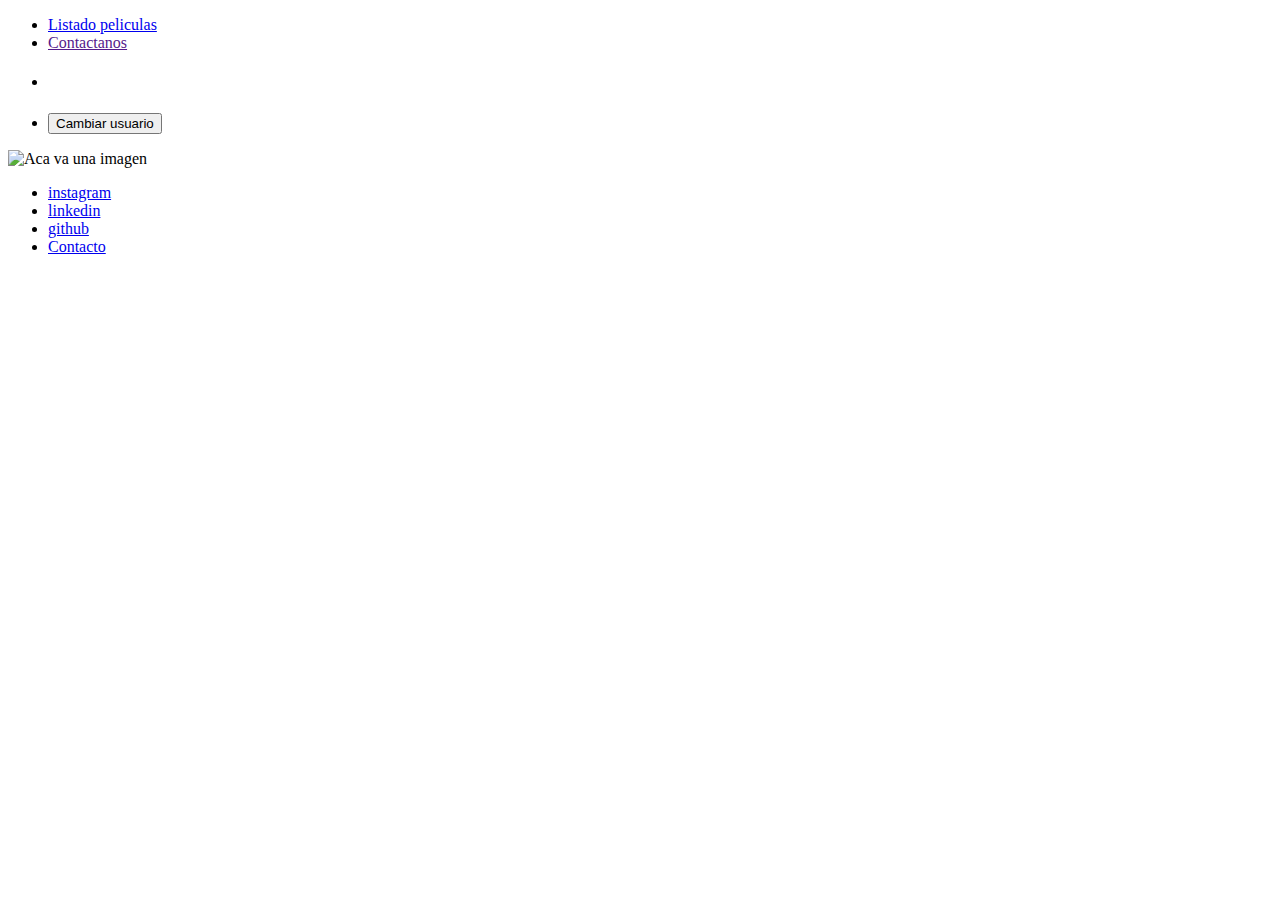
==== searchflix/src/main/webapp/index.html @ 85eb158f "Add files via upload" ====
<!DOCTYPE html>
<html>
<head>
<meta charset="ISO-8859-1">
  <meta http-equiv="X-UA-Compatible" content="IE=edge">
  <meta name="viewport" content="width=device-width, initial-scale=1.0">
  <meta name="description" content="En este pagina se puede encontrar tu pelicula favorita">
  <meta name="keywords" content="Peliculas, Directores, Plataformas">
  <meta name="robots" content="index"/>
  <link rel="icon" href="./imagenes/logo.png">
  <title>SEARCHFLIX</title>
</head>
<body class="fondos">
<!--CABECERA-->
<!--CABECERA DESKTOP-->
<header>
  <section id="cabecera">
    <div class="containerfluid">
      <nav class="">
        <ul class="nav">
          <li class="nav-item"><a class="nav-link" href="../html/listadopeliculas.html">Listado peliculas</a></li>
          <li class="nav-item"><a class="nav-link" href="">Contactanos</a></li>
          <li><h1></h1></li>
          <li>
              <form>
                <div class="remember">
                    <label for="entername" type="hidden"></label>
                    <input id="entername" type="hidden" required /> 
                    <label for="email" type="hidden"></label>
                    <input  name="email" type="hidden" id="email" /> 
                    <input id="submitname" type="hidden" value="Ingresar" />
                </div>
                <div class="forget">
                    <label for="forgetname"></label>
                    <input id="forgetname" type="reset" value="Cambiar usuario" />
                </div>
              </form>
          </li>
        </ul>
      </nav>
    </div>
  </section>
</header>
<main id="fondoindex">
      <img src="" alt="Aca va una imagen" id="bannerIndex">
</main>
<!--FIN CABECERA-->
<!-- FOOTER -->
<footer class="footerindex">
  <div>
    <ul>
      <li><a href="https://www.instagram.com/">instagram</a></li>
      <li><a href="https://www.linkedin.com/">linkedin</a></li>    
      <li><a href="https://github.com/">github</a></li>
      <li class="nav-item"><a class="nav-link" href="./contactanos.html">Contacto</a></li>    
    </ul>
  </div>
</footer>
<!-- FIN FOOTER -->
</body>
</html>
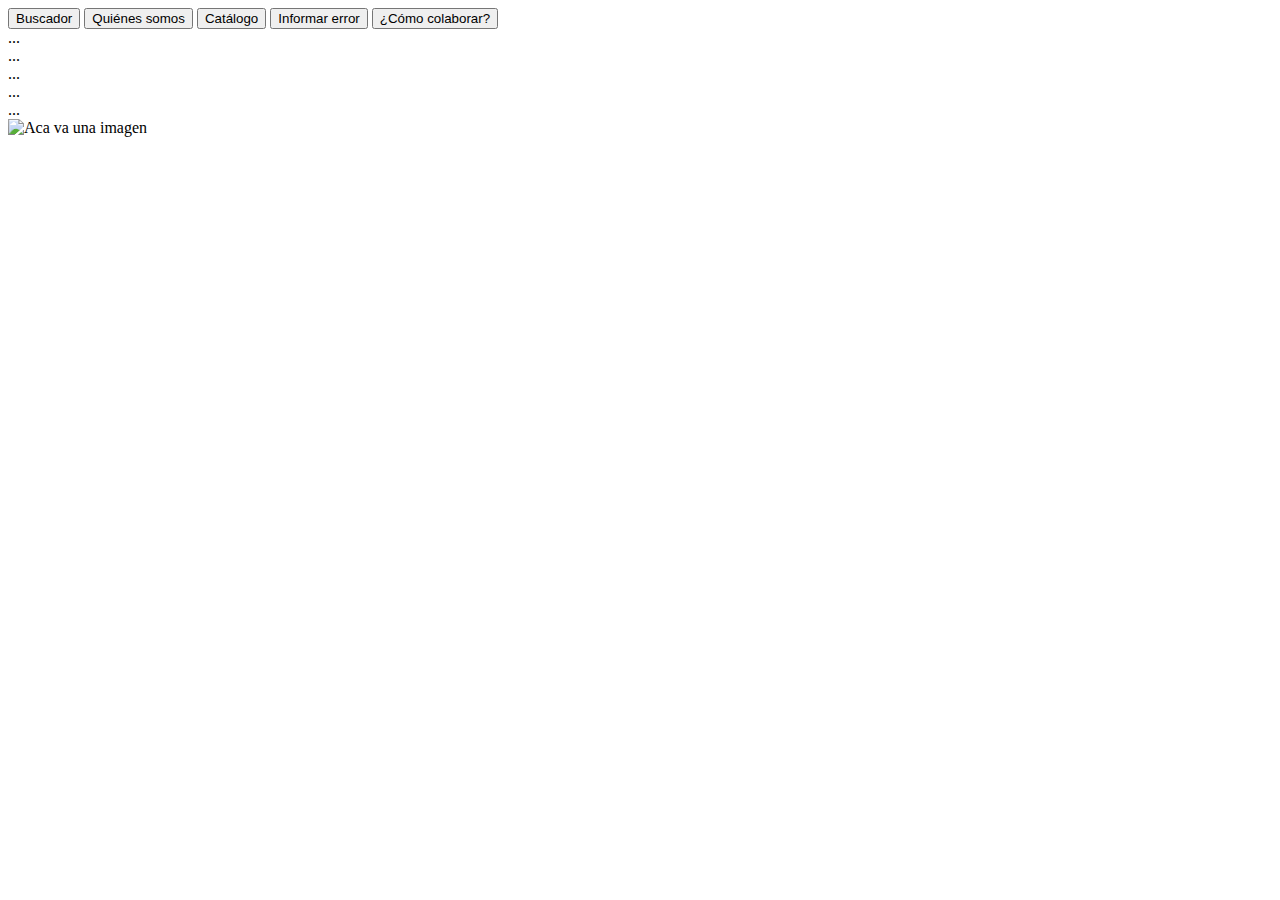
==== commit 12cb09c8: "Update index.html" ====
--- a/searchflix/src/main/webapp/index.html
+++ b/searchflix/src/main/webapp/index.html
@@ -1,21 +1,42 @@
 <!DOCTYPE html>
-<html>
+<html lang="en">
+
 <head>
-<meta charset="ISO-8859-1">
+  <meta charset="UTF-8">
   <meta http-equiv="X-UA-Compatible" content="IE=edge">
-  <meta name="viewport" content="width=device-width, initial-scale=1.0">
-  <meta name="description" content="En este pagina se puede encontrar tu pelicula favorita">
+  <meta name="viewport" content="width=device-width, initial-scale=1.0" , shrink-to-fit="no">
+  <meta name="description" content="Proyecto final Codo a Codo">
   <meta name="keywords" content="Peliculas, Directores, Plataformas">
   <meta name="robots" content="index"/>
-  <link rel="icon" href="./imagenes/logo.png">
   <title>SEARCHFLIX</title>
+  <link rel="icon" href="./resources/images/Logotipo.ico" type="image/x-icon">
+  <link href="https://cdn.jsdelivr.net/npm/bootstrap@5.3.0-alpha3/dist/css/bootstrap.min.css" rel="stylesheet"
+    integrity="sha384-KK94CHFLLe+nY2dmCWGMq91rCGa5gtU4mk92HdvYe+M/SXH301p5ILy+dN9+nJOZ" crossorigin="anonymous">
+  <link rel="stylesheet" href="./resources/css/style.css">
 </head>
+<body>
 <body class="fondos">
 <!--CABECERA-->
 <!--CABECERA DESKTOP-->
 <header>
   <section id="cabecera">
-    <div class="containerfluid">
+    <nav>
+      <div class="nav nav-tabs" id="nav-tab" role="tablist">
+        <button class="nav-link active" id="nav-home-tab" data-bs-toggle="tab" data-bs-target="#nav-home" type="button" role="tab" aria-controls="nav-home" aria-selected="true">Buscador</button>
+        <button class="nav-link" id="nav-profile-tab" data-bs-toggle="tab" data-bs-target="#nav-profile" type="button" role="tab" aria-controls="nav-profile" aria-selected="false">Quiénes somos</button>
+        <button class="nav-link" id="nav-contact-tab" data-bs-toggle="tab" data-bs-target="#nav-contact" type="button" role="tab" aria-controls="nav-contact" aria-selected="false">Catálogo</button>
+        <button class="nav-link" id="nav-disabled-tab" data-bs-toggle="tab" data-bs-target="#nav-disabled" type="button" role="tab" aria-controls="nav-disabled" aria-selected="false">Informar error</button>
+        <button class="nav-link" id="nav-disabled-tab" data-bs-toggle="tab" data-bs-target="#nav-disabled" type="button" role="tab" aria-controls="nav-disabled" aria-selected="false">¿Cómo colaborar?</button>
+      </div>
+    </nav>
+    <div class="tab-content" id="nav-tabContent">
+      <div class="tab-pane fade show active" id="nav-home" role="tabpanel" aria-labelledby="nav-home-tab" tabindex="0">...</div>
+      <div class="tab-pane fade" id="nav-profile" role="tabpanel" aria-labelledby="nav-profile-tab" tabindex="0">...</div>
+      <div class="tab-pane fade" id="nav-contact" role="tabpanel" aria-labelledby="nav-contact-tab" tabindex="0">...</div>
+      <div class="tab-pane fade" id="nav-disabled" role="tabpanel" aria-labelledby="nav-disabled-tab" tabindex="0">...</div>
+      <div class="tab-pane fade" id="nav-disabled" role="tabpanel" aria-labelledby="nav-disabled-tab" tabindex="0">...</div>
+    </div>
+    <!-- <div class="containerfluid">
       <nav class="">
         <ul class="nav">
           <li class="nav-item"><a class="nav-link" href="../html/listadopeliculas.html">Listado peliculas</a></li>
@@ -38,7 +59,7 @@
           </li>
         </ul>
       </nav>
-    </div>
+    </div> -->
   </section>
 </header>
 <main id="fondoindex">
@@ -47,15 +68,21 @@
 <!--FIN CABECERA-->
 <!-- FOOTER -->
 <footer class="footerindex">
-  <div>
+
+  <!-- Footer -->
+<!-- End of .container -->
+  <!-- <div>
     <ul>
       <li><a href="https://www.instagram.com/">instagram</a></li>
       <li><a href="https://www.linkedin.com/">linkedin</a></li>    
       <li><a href="https://github.com/">github</a></li>
       <li class="nav-item"><a class="nav-link" href="./contactanos.html">Contacto</a></li>    
     </ul>
-  </div>
+  </div> -->
 </footer>
 <!-- FIN FOOTER -->
+    <script src="https://cdn.jsdelivr.net/npm/bootstrap@5.3.0-alpha3/dist/js/bootstrap.bundle.min.js"
+    integrity="sha384-ENjdO4Dr2bkBIFxQpeoTz1HIcje39Wm4jDKdf19U8gI4ddQ3GYNS7NTKfAdVQSZe"
+    crossorigin="anonymous"></script>  
 </body>
 </html>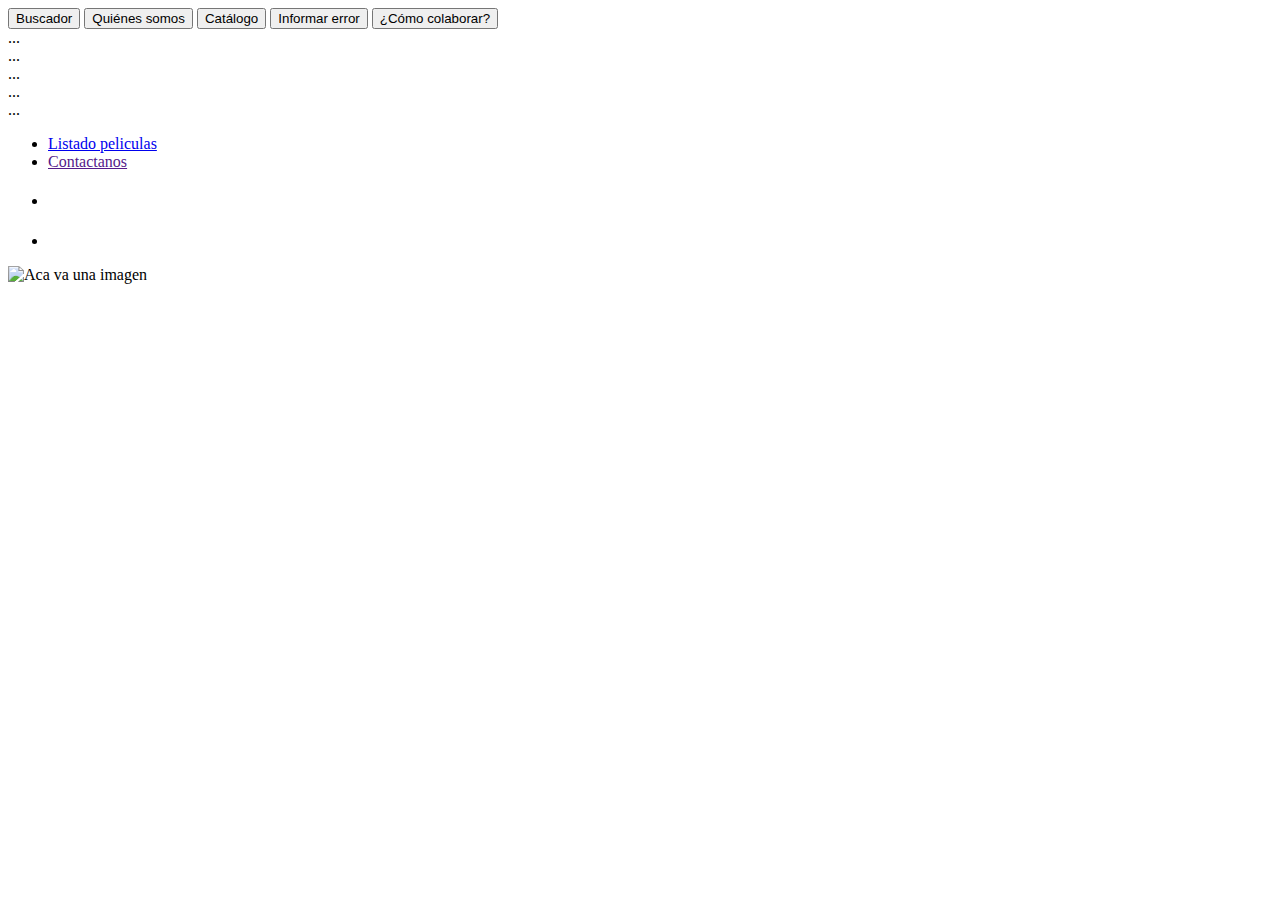
==== commit 197fb215: "Add files via upload" ====
--- a/searchflix/src/main/webapp/index.html
+++ b/searchflix/src/main/webapp/index.html
@@ -4,7 +4,7 @@
 <head>
   <meta charset="UTF-8">
   <meta http-equiv="X-UA-Compatible" content="IE=edge">
-  <meta name="viewport" content="width=device-width, initial-scale=1.0" , shrink-to-fit="no">
+  <meta name="viewport" content="width=device-width, initial-scale=1.0", shrink-to-fit="no">
   <meta name="description" content="Proyecto final Codo a Codo">
   <meta name="keywords" content="Peliculas, Directores, Plataformas">
   <meta name="robots" content="index"/>
@@ -36,30 +36,18 @@
       <div class="tab-pane fade" id="nav-disabled" role="tabpanel" aria-labelledby="nav-disabled-tab" tabindex="0">...</div>
       <div class="tab-pane fade" id="nav-disabled" role="tabpanel" aria-labelledby="nav-disabled-tab" tabindex="0">...</div>
     </div>
-    <!-- <div class="containerfluid">
+    <div class="containerfluid">
       <nav class="">
         <ul class="nav">
           <li class="nav-item"><a class="nav-link" href="../html/listadopeliculas.html">Listado peliculas</a></li>
           <li class="nav-item"><a class="nav-link" href="">Contactanos</a></li>
           <li><h1></h1></li>
           <li>
-              <form>
-                <div class="remember">
-                    <label for="entername" type="hidden"></label>
-                    <input id="entername" type="hidden" required /> 
-                    <label for="email" type="hidden"></label>
-                    <input  name="email" type="hidden" id="email" /> 
-                    <input id="submitname" type="hidden" value="Ingresar" />
-                </div>
-                <div class="forget">
-                    <label for="forgetname"></label>
-                    <input id="forgetname" type="reset" value="Cambiar usuario" />
-                </div>
-              </form>
+
           </li>
         </ul>
       </nav>
-    </div> -->
+    </div>
   </section>
 </header>
 <main id="fondoindex">
